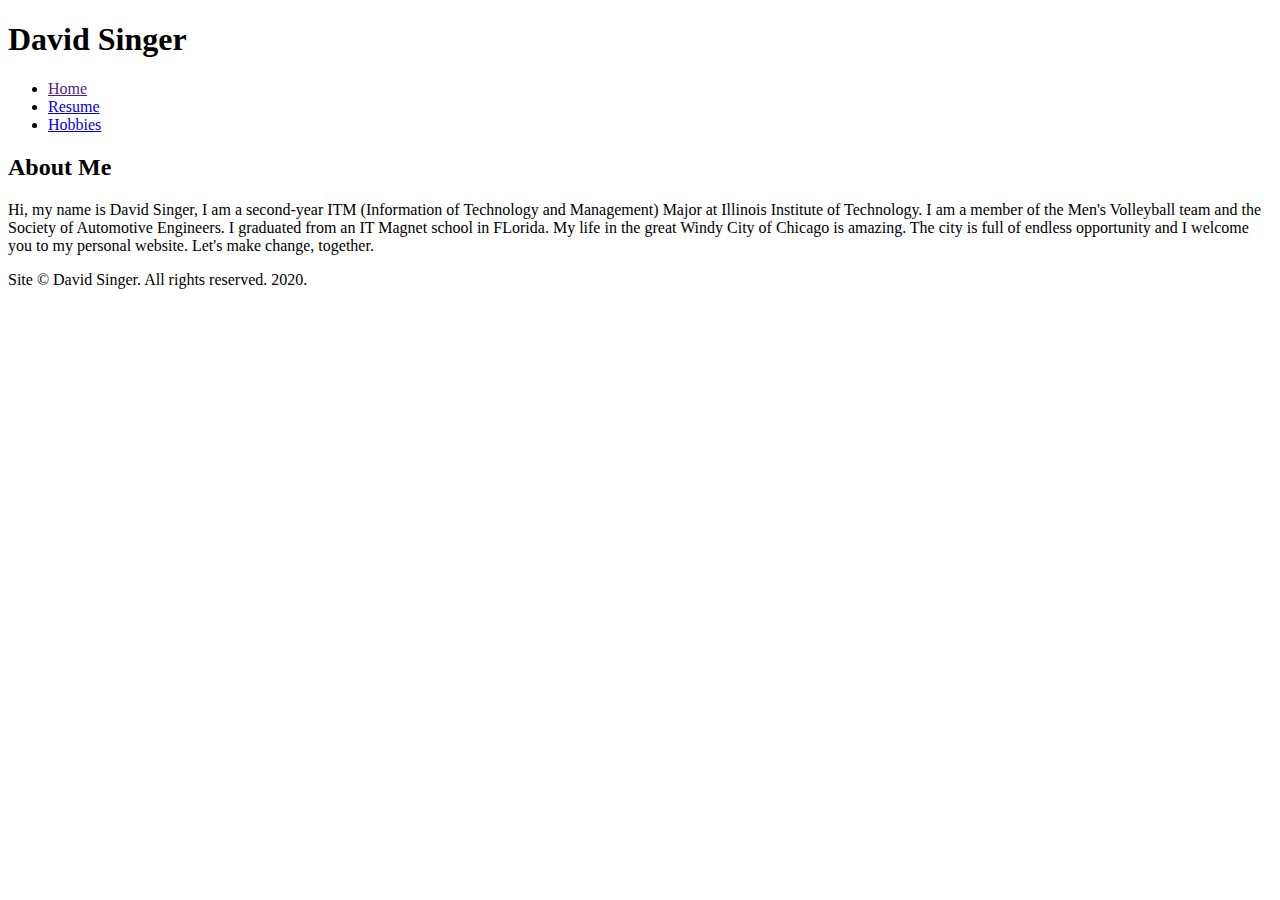
==== index.html @ f2ec0bd8 "Initial commit, copy over files from Project One" ====
<!DOCTYPE html>
<html lang="en">

  <head>
    <title>David Singer</title>
    <meta name="viewport" content="width=device-width,initial-scale=1.0,shrink-to-fit=none" />
    <meta charset="utf-8" />
  </head>

  <body>
    <header id="header">
      <h1>David Singer</h1>
      <nav id="navigation">
        <ul>
          <li><a href="">Home</a></li>
          <li><a href="resume/">Resume</a></li>
          <li><a href="hobbies/">Hobbies</a></li>
        </ul>
      </nav>
    </header>

    <main id="content">
      <article>
        <h2>About Me</h2>
        <p>
          Hi, my name is David Singer, I am a second-year ITM (Information of
          Technology and Management) Major at Illinois Institute of Technology.
          I am a member of the Men's Volleyball team and the Society of
          Automotive Engineers. I graduated from an IT Magnet school in FLorida.
          My life in the great Windy City of Chicago is amazing. The city is full
          of endless opportunity and I welcome you to my personal website.
          Let's make change, together. 
        </p>
      </article>
    </main>

    <footer id="footer">
      <p>Site © David Singer. All rights reserved. 2020.</p>
    </footer>
  </body>
</html>
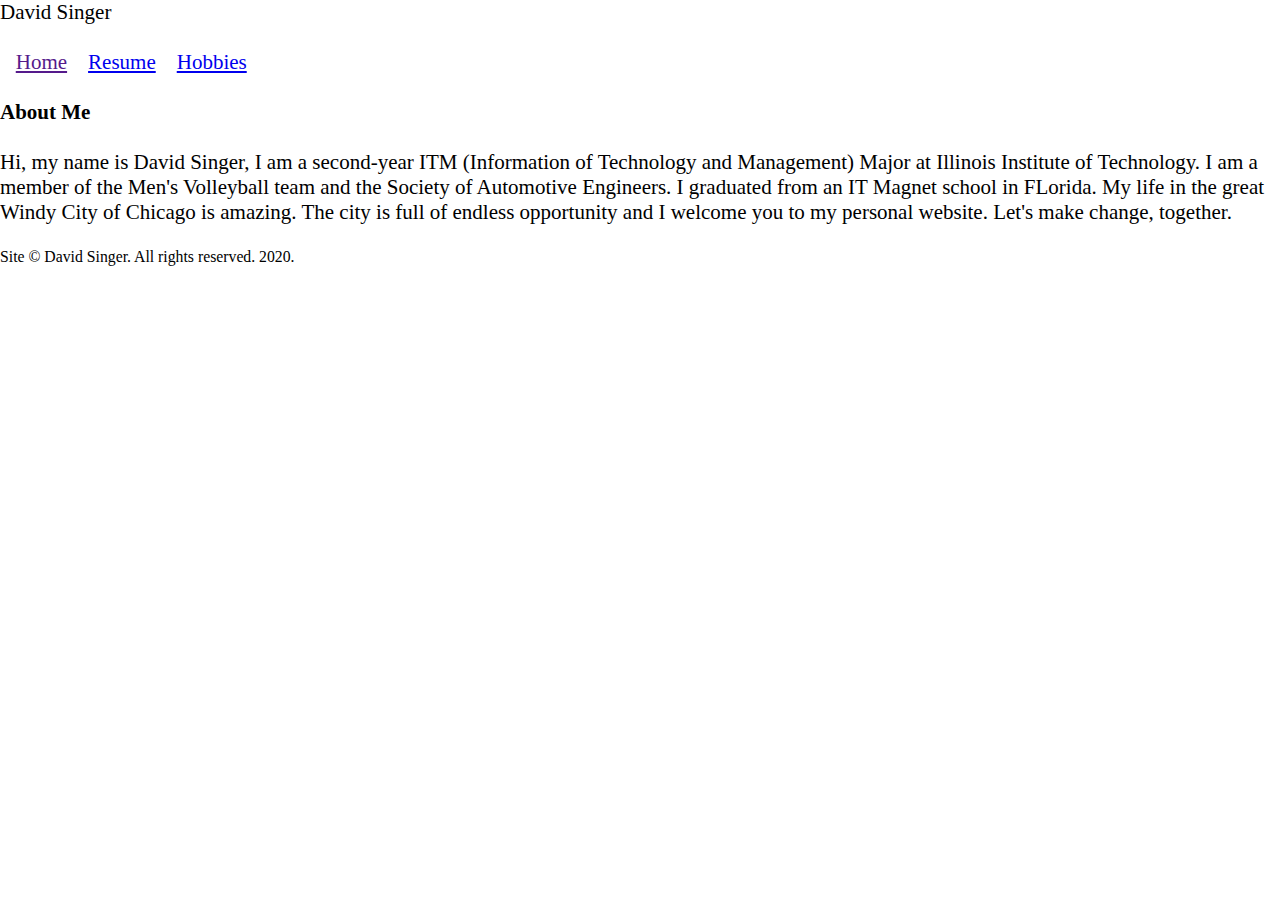
==== commit ef7d9691: "Add href to screen.css to each page" ====
--- a/index.html
+++ b/index.html
@@ -5,6 +5,7 @@
     <title>David Singer</title>
     <meta name="viewport" content="width=device-width,initial-scale=1.0,shrink-to-fit=none" />
     <meta charset="utf-8" />
+    <link rel="stylesheet" href="screen.css" />
   </head>
 
   <body>
@@ -29,7 +30,7 @@
           Automotive Engineers. I graduated from an IT Magnet school in FLorida.
           My life in the great Windy City of Chicago is amazing. The city is full
           of endless opportunity and I welcome you to my personal website.
-          Let's make change, together. 
+          Let's make change, together.
         </p>
       </article>
     </main>
--- a/screen.css
+++ b/screen.css
@@ -0,0 +1,43 @@
+@import url('https://fonts.googleapis.com/css2?family=David+Libre&display=swap');
+@import url('//basehold.it/25');
+
+/* http://meyerweb.com/eric/tools/css/reset/
+   v2.0 | 20110126
+   License: none (public domain)
+*/
+/* stylelint-disable */
+a,abbr,acronym,address,applet,article,aside,audio,b,big,blockquote,body,canvas,caption,center,cite,code,dd,del,details,dfn,div,dl,dt,em,embed,fieldset,figcaption,figure,footer,form,h1,h2,h3,h4,h5,h6,header,hgroup,html,i,iframe,img,ins,kbd,label,legend,li,mark,menu,nav,object,ol,output,p,pre,q,ruby,s,samp,section,small,span,strike,strong,sub,summary,sup,table,tbody,td,tfoot,th,thead,time,tr,tt,u,ul,var,video{margin:0;padding:0;border:0;font:inherit;vertical-align:baseline}article,aside,details,figcaption,figure,footer,header,hgroup,main,menu,nav,section{display:block}html{line-height:1}body{line-height:inherit}ol,ul{list-style:none}blockquote,q{quotes:none}blockquote:after,blockquote:before,q:after,q:before{content:'';content:none}table{border-collapse:collapse;border-spacing:0}
+/* stylelint-enable */
+
+html{
+  font-family: Times, Georgia, 'David Libre';
+  font-size: 1.313em; /* 21px / 16px = 1.313em */
+  line-height: 1.19047619em; /* 25px / 21px = 1.19047619em */
+}
+
+nav li{
+  padding-top: 1.19047619em; /* 25px / 21px = 1.19047619em */
+  text-align: left;
+  display: inline-block;
+}
+
+h2{
+  padding-top: 1.19047619em; /* 25px / 21px = 1.19047619em */
+  font-weight: 800;
+}
+
+h3{
+  font-style: italic;
+}
+
+p{
+  padding-top: 1.19047619em; /* 25px / 21px = 1.19047619em */
+}
+
+li{
+  text-indent: .75em; /* 12px / 16px =.75em */
+}
+
+footer{
+  font-size: .75em; /* 12px / 16px =.75em */
+}
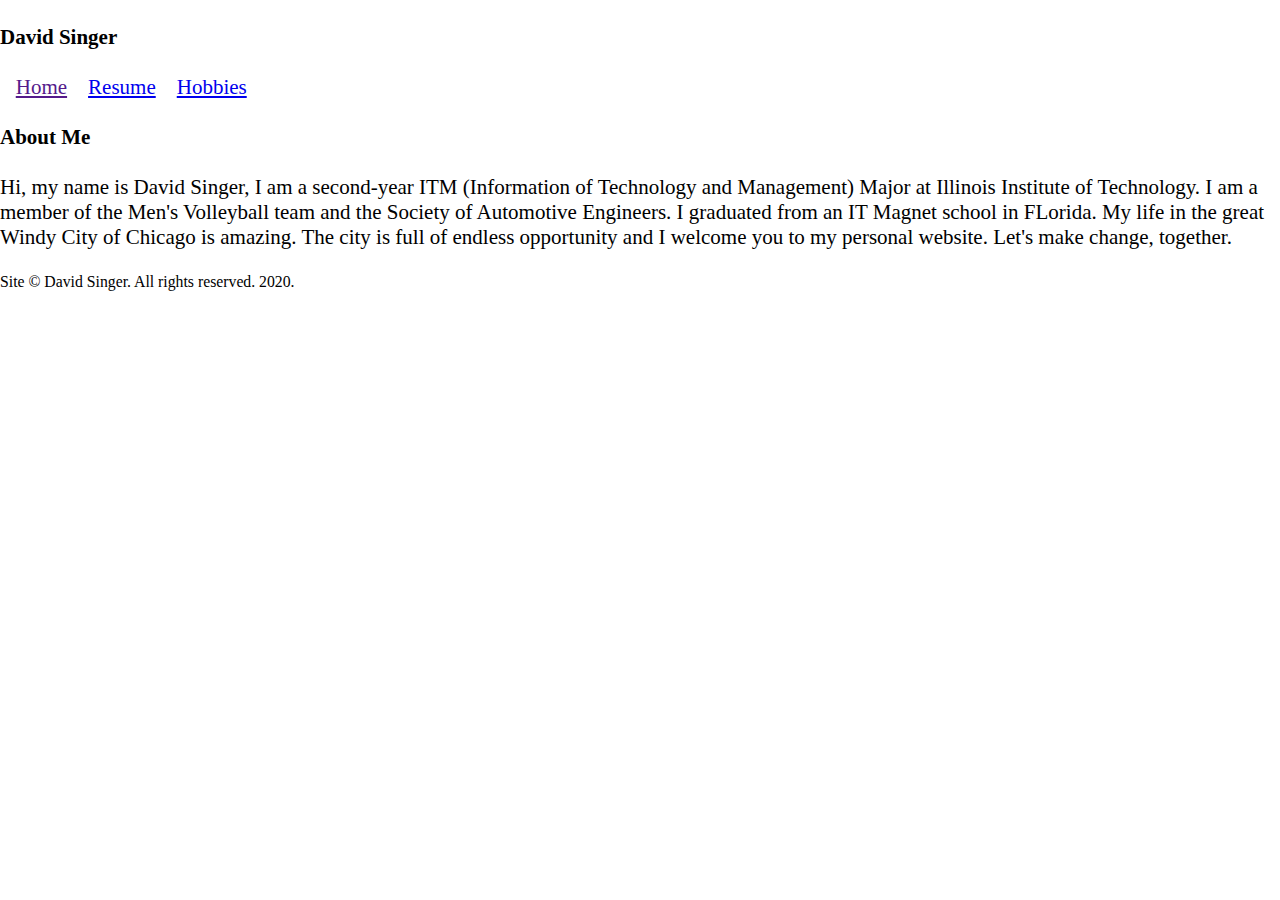
==== commit e2e10d3a: "Add place holder file to assets/img for git to track" ====
--- a/index.html
+++ b/index.html
@@ -5,7 +5,7 @@
     <title>David Singer</title>
     <meta name="viewport" content="width=device-width,initial-scale=1.0,shrink-to-fit=none" />
     <meta charset="utf-8" />
-    <link rel="stylesheet" href="screen.css" />
+    <link rel="stylesheet" href="assets/css/screen.css" />
   </head>
 
   <body>
--- a/assets/css/screen.css
+++ b/assets/css/screen.css
@@ -0,0 +1,51 @@
+@import url('https://fonts.googleapis.com/css2?family=David+Libre&display=swap');
+@import url('//basehold.it/25');
+
+/* http://meyerweb.com/eric/tools/css/reset/
+   v2.0 | 20110126
+   License: none (public domain)
+*/
+/* stylelint-disable */
+a,abbr,acronym,address,applet,article,aside,audio,b,big,blockquote,body,canvas,caption,center,cite,code,dd,del,details,dfn,div,dl,dt,em,embed,fieldset,figcaption,figure,footer,form,h1,h2,h3,h4,h5,h6,header,hgroup,html,i,iframe,img,ins,kbd,label,legend,li,mark,menu,nav,object,ol,output,p,pre,q,ruby,s,samp,section,small,span,strike,strong,sub,summary,sup,table,tbody,td,tfoot,th,thead,time,tr,tt,u,ul,var,video{margin:0;padding:0;border:0;font:inherit;vertical-align:baseline}article,aside,details,figcaption,figure,footer,header,hgroup,main,menu,nav,section{display:block}html{line-height:1}body{line-height:inherit}ol,ul{list-style:none}blockquote,q{quotes:none}blockquote:after,blockquote:before,q:after,q:before{content:'';content:none}table{border-collapse:collapse;border-spacing:0}
+/* stylelint-enable */
+
+html{
+  font-family: Times, Georgia, 'David Libre';
+  font-size: 1.313em; /* 21px / 16px = 1.313em */
+  line-height: 1.19047619em; /* 25px / 21px = 1.19047619em */
+}
+
+nav li{
+  padding-top: 1.19047619em; /* 25px / 21px = 1.19047619em */
+  text-align: left;
+  display: inline-block;
+}
+
+h1{
+  padding-top: 1.19047619em; /* 25px / 21px = 1.19047619em */
+  font-weight: 800;
+}
+
+h2{
+  padding-top: 1.19047619em; /* 25px / 21px = 1.19047619em */
+  font-weight: 800;
+}
+
+h3{
+  font-style: italic;
+}
+
+p{
+  padding-top: 1.19047619em; /* 25px / 21px = 1.19047619em */
+}
+
+li{
+  text-indent: 0.75em; /* 12px / 16px =.75em */
+}
+
+footer{
+  font-size: 0.75em; /* 12px / 16px =.75em */
+}
+
+/* State Styles */
+@media screen and (min-width: )
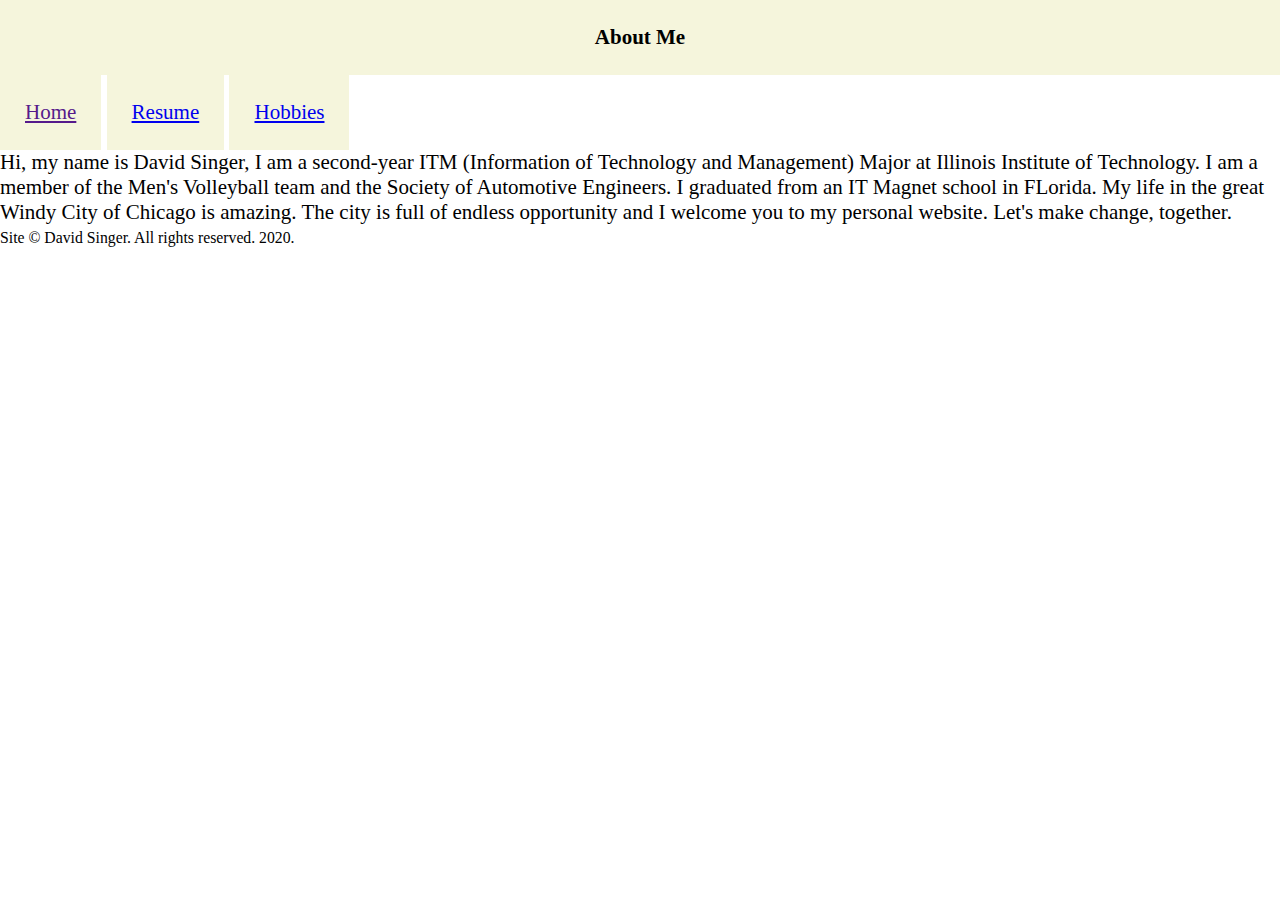
==== commit f5331397: "Change h1 to title of each page. Add temporary color to h1 and nav bar" ====
--- a/index.html
+++ b/index.html
@@ -1,8 +1,8 @@
 <!DOCTYPE html>
-<html lang="en">
+<html lang="en" id="about-page">
 
   <head>
-    <title>David Singer</title>
+    <title>About Page</title>
     <meta name="viewport" content="width=device-width,initial-scale=1.0,shrink-to-fit=none" />
     <meta charset="utf-8" />
     <link rel="stylesheet" href="assets/css/screen.css" />
@@ -10,7 +10,7 @@
 
   <body>
     <header id="header">
-      <h1>David Singer</h1>
+      <h1>About Me</h1>
       <nav id="navigation">
         <ul>
           <li><a href="">Home</a></li>
@@ -22,7 +22,6 @@
 
     <main id="content">
       <article>
-        <h2>About Me</h2>
         <p>
           Hi, my name is David Singer, I am a second-year ITM (Information of
           Technology and Management) Major at Illinois Institute of Technology.
--- a/assets/css/screen.css
+++ b/assets/css/screen.css
@@ -15,15 +15,19 @@
   line-height: 1.19047619em; /* 25px / 21px = 1.19047619em */
 }
 
-nav li{
-  padding-top: 1.19047619em; /* 25px / 21px = 1.19047619em */
-  text-align: left;
-  display: inline-block;
-}
-
 h1{
   padding-top: 1.19047619em; /* 25px / 21px = 1.19047619em */
   font-weight: 800;
+  background-color: beige;
+  padding: 1.19047619em;;
+  text-align: center;
+}
+
+nav li{
+  padding: 1.19047619em; /* 25px / 21px = 1.19047619em */
+  text-align: center;
+  display: inline-block;
+  background-color: beige;
 }
 
 h2{
@@ -33,14 +37,28 @@
 
 h3{
   font-style: italic;
+  font-weight: 800;
+  padding-top: 1.19047619em; /* 25px / 21px = 1.19047619em */
+}
+
+h5{
+  padding-top: 1.19047619em; /* 25px / 21px = 1.19047619em */
 }
 
 p{
-  padding-top: 1.19047619em; /* 25px / 21px = 1.19047619em */
+  padding-top/bottom: 1.19047619em; /* 25px / 21px = 1.19047619em */
 }
 
 li{
-  text-indent: 0.75em; /* 12px / 16px =.75em */
+  padding-left: 1.19047619em;
+}
+
+ul h5{
+  padding-left: 1.19047619em;
+}
+
+ul ul {
+  padding-left: 1.19047619em;
 }
 
 footer{
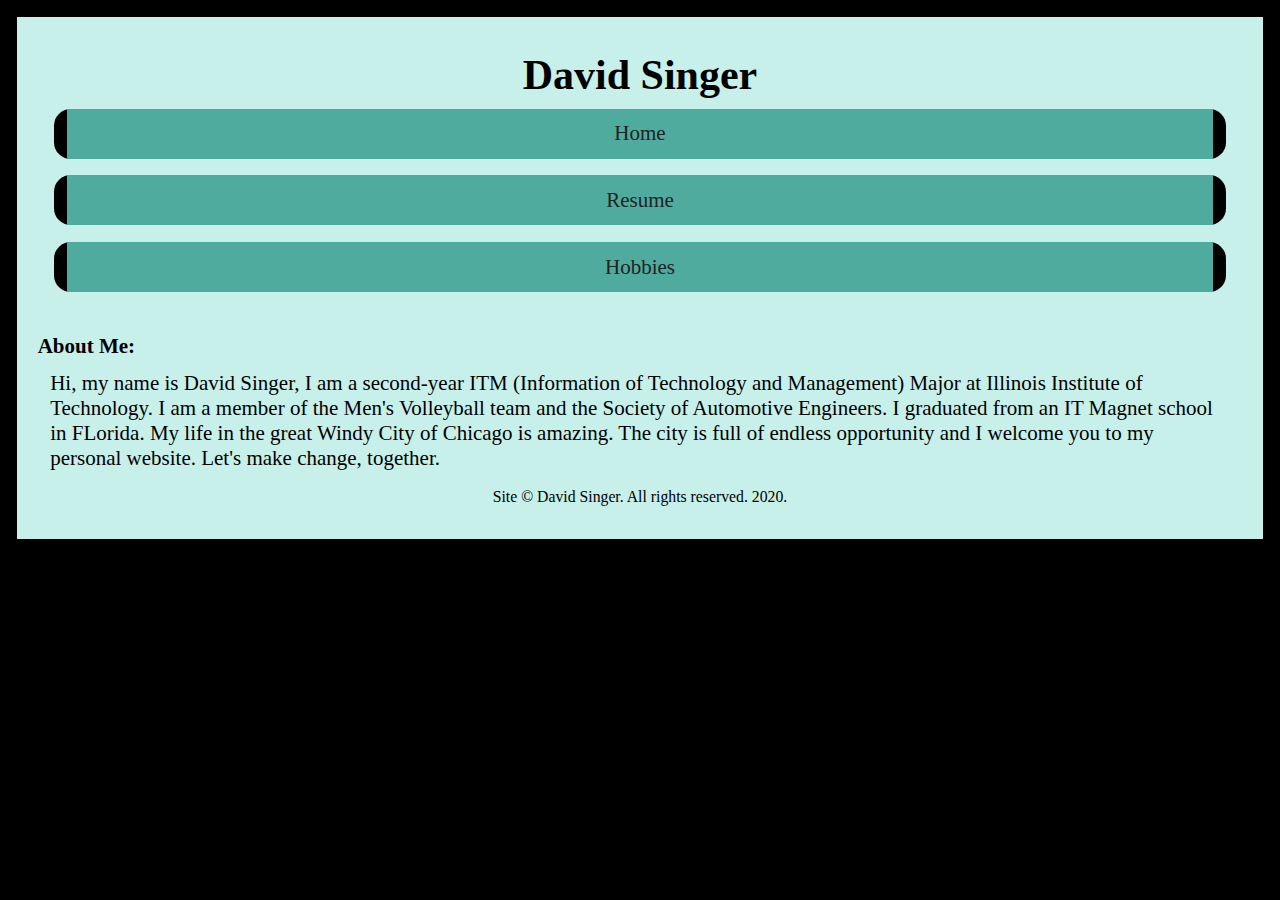
==== commit 35459a74: "Edit home page h1 and h2 to add my name to the top of the page" ====
--- a/index.html
+++ b/index.html
@@ -2,7 +2,7 @@
 <html lang="en" id="about-page">
 
   <head>
-    <title>About Page</title>
+    <title>Home Page</title>
     <meta name="viewport" content="width=device-width,initial-scale=1.0,shrink-to-fit=none" />
     <meta charset="utf-8" />
     <link rel="stylesheet" href="assets/css/screen.css" />
@@ -10,7 +10,7 @@
 
   <body>
     <header id="header">
-      <h1>About Me</h1>
+      <h1>David Singer</h1>
       <nav id="navigation">
         <ul>
           <li><a href="">Home</a></li>
@@ -21,6 +21,7 @@
     </header>
 
     <main id="content">
+      <h2>About Me:</h2>
       <article>
         <p>
           Hi, my name is David Singer, I am a second-year ITM (Information of
--- a/assets/css/screen.css
+++ b/assets/css/screen.css
@@ -13,21 +13,49 @@
   font-family: Times, Georgia, 'David Libre';
   font-size: 1.313em; /* 21px / 16px = 1.313em */
   line-height: 1.19047619em; /* 25px / 21px = 1.19047619em */
+  padding: 0.79365079333em; /* 1 / 3 line-height */
+  background: black;
+}
+#home-page title{
+  padding-top: 0.5em;
+  font-weight: 800;
+  background-color: #c7f0ea;
+  text-align: center;
+  line-height: 0.79365079333em; /* 2/3 line-height */
+  font-size: 200%;
+}
+h1{
+  padding-top: 0.5em;
+  font-weight: 800;
+  background-color: #c7f0ea;
+  text-align: center;
+  line-height: 0.79365079333em; /* 2/3 line-height */
+  font-size: 200%;
 }
 
-h1{
-  padding-top: 1.19047619em; /* 25px / 21px = 1.19047619em */
-  font-weight: 800;
-  background-color: beige;
-  padding: 1.19047619em;;
+body{
+  padding: 1em;
+  background-color: #c7f0ea;
+}
+
+nav a{
+  margin: 0.595238095em 0.595238095em; /* half line*/
+  display: block;
   text-align: center;
+  text-decoration: none;
+  background: #50ab9f;
+  color: #222;
+  padding-block: 0.595238095em;
 }
 
 nav li{
-  padding: 1.19047619em; /* 25px / 21px = 1.19047619em */
-  text-align: center;
-  display: inline-block;
-  background-color: beige;
+  margin: 0.79365079333em 0.79365079333em; /* half line*/
+  background: black;
+  border-radius: 0.79365079333em;
+}
+
+a:hover{
+  background: #607d9e;
 }
 
 h2{
@@ -47,9 +75,10 @@
 
 p{
   padding-top/bottom: 1.19047619em; /* 25px / 21px = 1.19047619em */
+  margin: 0.595238095em;
 }
 
-li{
+#content li{
   padding-left: 1.19047619em;
 }
 
@@ -63,7 +92,7 @@
 
 footer{
   font-size: 0.75em; /* 12px / 16px =.75em */
+  text-align: center;
 }
 
 /* State Styles */
-@media screen and (min-width: )
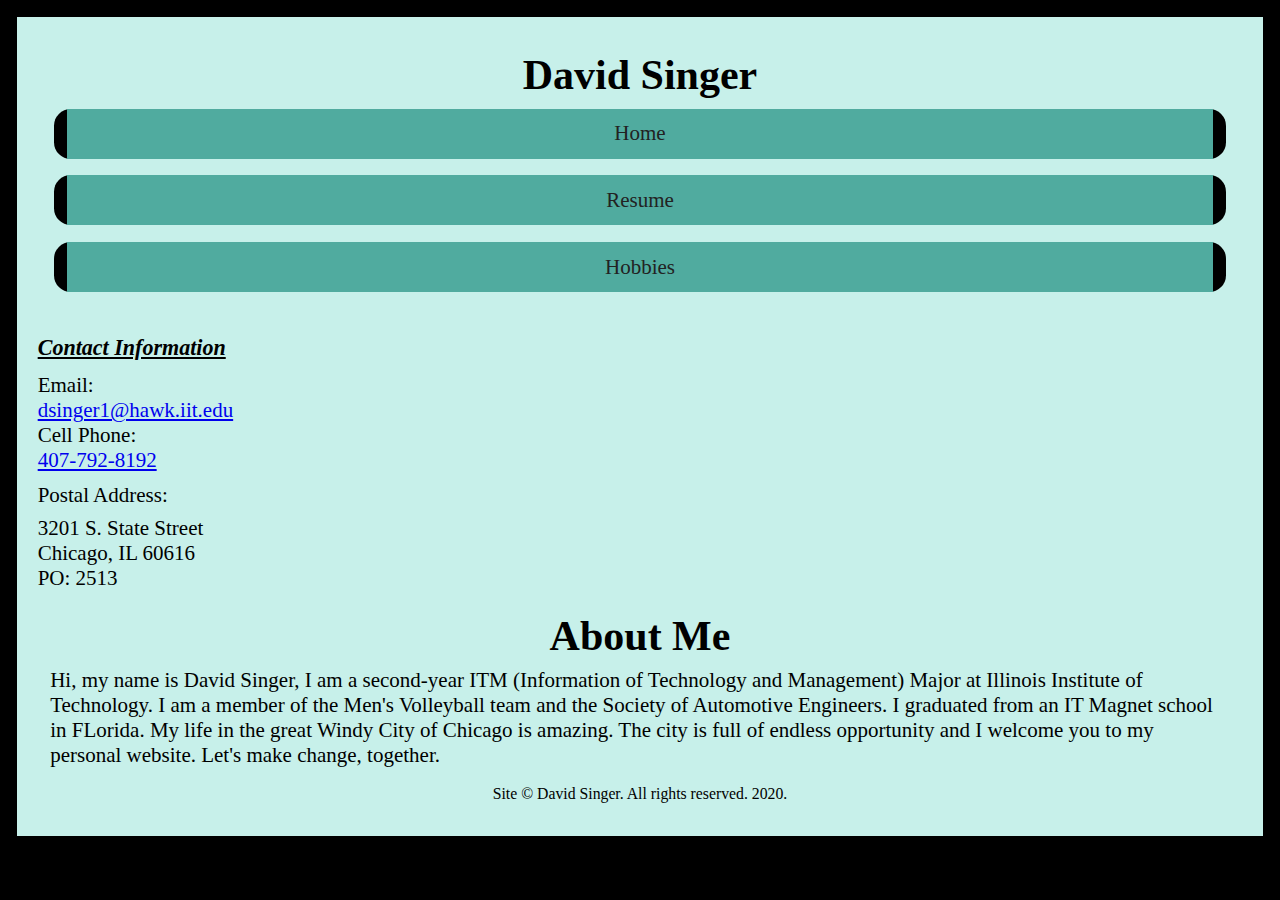
==== commit 5cf1e9c1: "Make left grid universal to all page (re-organize html) and page title styles (css)" ====
--- a/index.html
+++ b/index.html
@@ -18,10 +18,27 @@
           <li><a href="hobbies/">Hobbies</a></li>
         </ul>
       </nav>
+      <aside id="contact">
+        <h3 id="ctitle">Contact Information</h3>
+        <ul>
+          <li>Email:</li>
+          <li class="email"><a href="mailto:dsinger1@hawk.iit.edu">dsinger1@hawk.iit.edu</a></li>
+          <li>Cell Phone:</li>
+          <li class="tel"><a href="tel:+4077928192">407-792-8192</a></li>
+          <li class="postal">
+            <h4 id="address">Postal Address:</h4>
+              <ol>
+                <li>3201 S. State Street</li>
+                <li>Chicago, IL 60616</li>
+                <li>PO: 2513</li>
+              </ol>
+          </li>
+        </ul>
+      </aside>
     </header>
 
     <main id="content">
-      <h2>About Me:</h2>
+      <h2 id="ptitle">About Me</h2>
       <article>
         <p>
           Hi, my name is David Singer, I am a second-year ITM (Information of
--- a/assets/css/screen.css
+++ b/assets/css/screen.css
@@ -16,14 +16,7 @@
   padding: 0.79365079333em; /* 1 / 3 line-height */
   background: black;
 }
-#home-page title{
-  padding-top: 0.5em;
-  font-weight: 800;
-  background-color: #c7f0ea;
-  text-align: center;
-  line-height: 0.79365079333em; /* 2/3 line-height */
-  font-size: 200%;
-}
+
 h1{
   padding-top: 0.5em;
   font-weight: 800;
@@ -96,3 +89,33 @@
 }
 
 /* State Styles */
+@media screen and (min-width: 710px){
+  #resume-page body{
+    display: grid;
+    grid-gap: 20px;
+    grid-template-columns: 1fr minmax(2ch, 50ch);
+    grid-template-rows: 1fr 1fr;
+  }
+  #ptitle {
+    font-size: 200%;
+    font-weight: 800;
+    text-align: center;
+    margin-top: -0.4em; /* purely off eye design */
+    margin-bottom: 0.455em; /* purely off eye design */
+  }
+  #ctitle {
+    font-size: 105%;
+    text-align: left;
+    color: black;
+    text-decoration: underline;
+    margin-bottom: 0.595238095em;
+  }
+  #address {
+    margin-top: 0.45em; /* purely off eye design */
+    margin-bottom: 0.39em; /* purely off eye design */
+  }
+  footer{
+    grid-column-start: 1;
+    grid-column-end: 3;
+  }
+}
